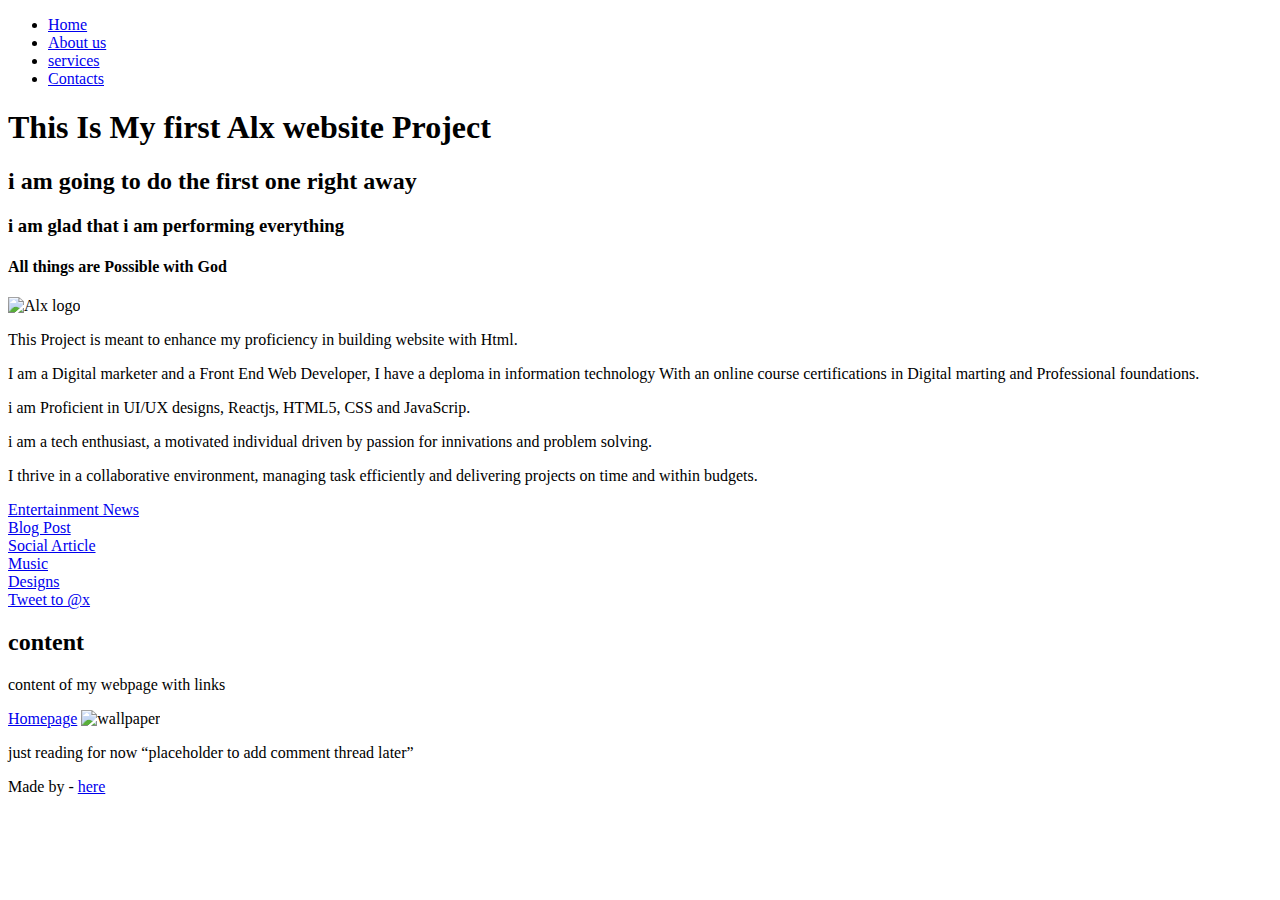
==== html_basic/index.html @ ee596cb8 "changes made to index & tweets files" ====
<!DOCTYPE html>
<html lang="en">
    <head>
        <meta charset="UTF-8">
        <title>My Alx Html Project</HTml> </title>
        <meta name="viewport" content="width=device-width, initial-scale=1.0">
        <th>
        <nav>
            <ul>
                <li><a href="index.html">Home</a></li>
                <li><a href="about.html">About us</a></li>
                <li><a href="services.html">services</a></li>
                <li><a href="contact.html">Contacts</a></li>
            </ul>
        </nav>
        </th>
        <body>
            <h1>This Is My first Alx website Project</h1>
            <h2>i am going to do the first one right away</h2>
            <h3>i am glad that i am performing everything </h3>
            <h4>All things are Possible with God</h4>
            <img src="https://i.ibb.co/gTDZZT8/ALX-Logo-07.png" alt="Alx logo">
            <p>This Project is meant to enhance my proficiency in building website with Html.</p>
            <p>I am a Digital marketer and a Front End Web Developer, I have a deploma in information technology
                With an online course certifications in Digital marting and Professional foundations.</p>
                <p>i am Proficient in UI/UX designs, Reactjs, HTML5, CSS and JavaScrip.</p>
                <p>i am a tech enthusiast, a motivated individual driven by passion for innivations and problem solving.</p>
            <p>I thrive in a collaborative environment, managing task efficiently and delivering projects on time and within budgets.</p>
            <article>
                <li><a href="Entertainment News.html">Entertainment News</a></li>
                <li><a href="Blog">Blog Post</a></li>
                <li><a href="Sociail Article">Social Article</a></li>
                <li><a href="Music">Music</a></li>
                <li><a href="Designs">Designs</a></li>
                <a href="<a href="https://twitter.com/intent/tweet?screen_name=x&ref_src=twsrc%5Etfw" class="twitter-mention-button" data-show-count="false">Tweet to @x</a><script async src="https://platform.twitter.com/widgets.js" charset="utf-8"></script>
            </article>
            <a href="tweets.html"Homepage></a>
            <main>
                <article>
                    <h2>content</h2>
                    <p>content of my webpage with links</p>
                    <a href="tweets.html">Homepage</a>
                    <img src="WhatsApp Image 2024-09-04 at 22.42.03_fef11d07.jpg" alt="wallpaper">
                    <aside>
                        <p>just reading for now “placeholder to add comment thread later”</p>
                    </aside>
                </article>
            </main>
            <footer>
                <p>Made by <PRINCE AMOAKO> - <a href="<ANY LINK>" target="_blank">here</a></p>
            </footer>
        </body>
    </head>

</html>
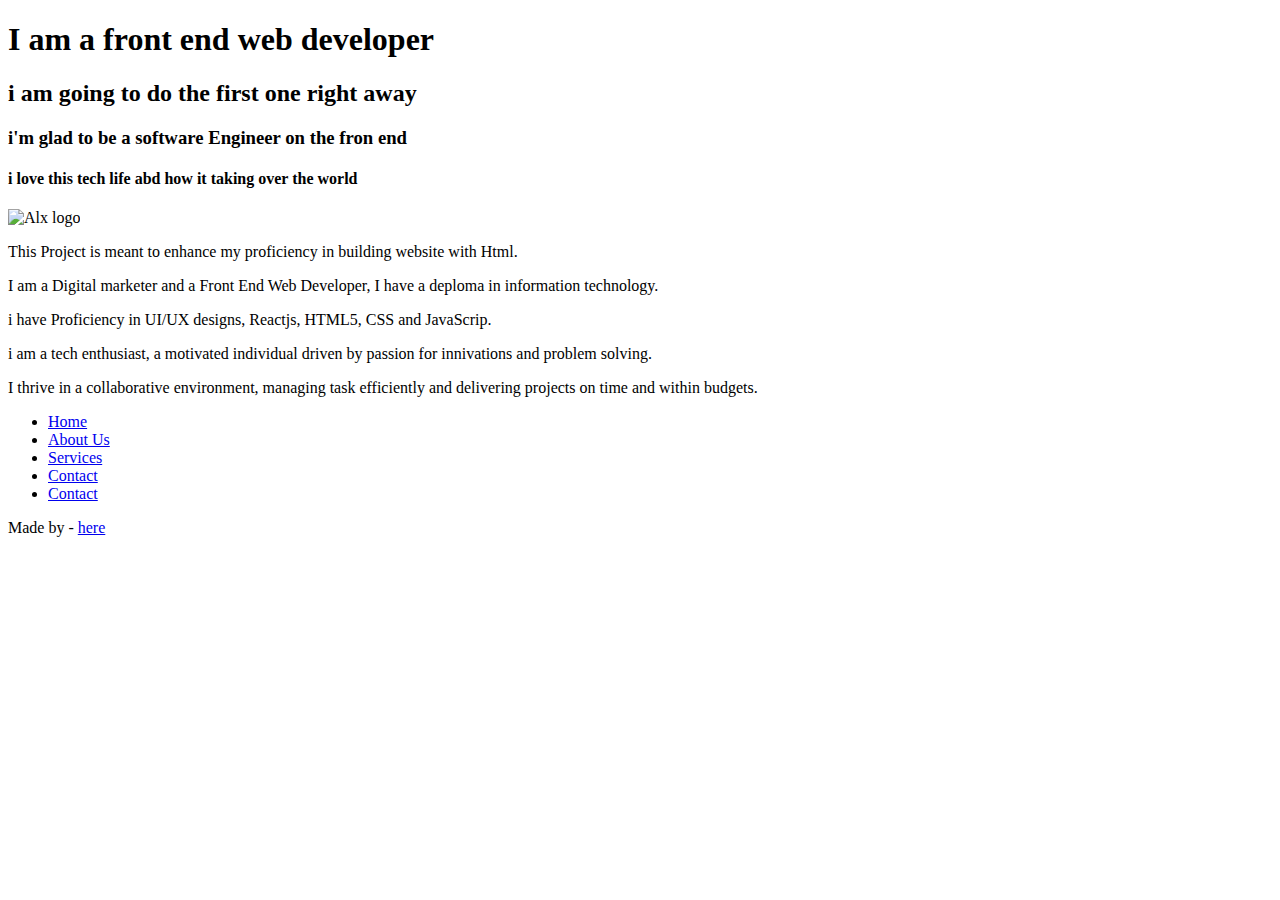
==== commit 4ed0a7ab: "New update for index & tweets.html" ====
--- a/html_basic/index.html
+++ b/html_basic/index.html
@@ -2,50 +2,28 @@
 <html lang="en">
     <head>
         <meta charset="UTF-8">
-        <title>My Alx Html Project</HTml> </title>
+        <title>My Alx Html Project</title>
         <meta name="viewport" content="width=device-width, initial-scale=1.0">
-        <th>
-        <nav>
-            <ul>
-                <li><a href="index.html">Home</a></li>
-                <li><a href="about.html">About us</a></li>
-                <li><a href="services.html">services</a></li>
-                <li><a href="contact.html">Contacts</a></li>
-            </ul>
-        </nav>
-        </th>
         <body>
-            <h1>This Is My first Alx website Project</h1>
+            <h1>I am a front end web developer</h1>
             <h2>i am going to do the first one right away</h2>
-            <h3>i am glad that i am performing everything </h3>
-            <h4>All things are Possible with God</h4>
+            <h3>i'm glad to be a software Engineer on the fron end</h3>
+            <h4>i love this tech life abd how it taking over the world</h4>
             <img src="https://i.ibb.co/gTDZZT8/ALX-Logo-07.png" alt="Alx logo">
             <p>This Project is meant to enhance my proficiency in building website with Html.</p>
-            <p>I am a Digital marketer and a Front End Web Developer, I have a deploma in information technology
-                With an online course certifications in Digital marting and Professional foundations.</p>
-                <p>i am Proficient in UI/UX designs, Reactjs, HTML5, CSS and JavaScrip.</p>
+            <p>I am a Digital marketer and a Front End Web Developer, I have a deploma in information technology.</p>
+                <p>i have Proficiency in UI/UX designs, Reactjs, HTML5, CSS and JavaScrip.</p>
                 <p>i am a tech enthusiast, a motivated individual driven by passion for innivations and problem solving.</p>
             <p>I thrive in a collaborative environment, managing task efficiently and delivering projects on time and within budgets.</p>
-            <article>
-                <li><a href="Entertainment News.html">Entertainment News</a></li>
-                <li><a href="Blog">Blog Post</a></li>
-                <li><a href="Sociail Article">Social Article</a></li>
-                <li><a href="Music">Music</a></li>
-                <li><a href="Designs">Designs</a></li>
-                <a href="<a href="https://twitter.com/intent/tweet?screen_name=x&ref_src=twsrc%5Etfw" class="twitter-mention-button" data-show-count="false">Tweet to @x</a><script async src="https://platform.twitter.com/widgets.js" charset="utf-8"></script>
-            </article>
-            <a href="tweets.html"Homepage></a>
-            <main>
-                <article>
-                    <h2>content</h2>
-                    <p>content of my webpage with links</p>
-                    <a href="tweets.html">Homepage</a>
-                    <img src="WhatsApp Image 2024-09-04 at 22.42.03_fef11d07.jpg" alt="wallpaper">
-                    <aside>
-                        <p>just reading for now “placeholder to add comment thread later”</p>
-                    </aside>
-                </article>
-            </main>
+            <nav>
+                <ul>
+                    <li><a href="tweets.html">Home</a></li>
+                    <li><a href="about.html">About Us</a></li>
+                    <li><a href="services.html">Services</a></li>
+                    <li><a href="contact.html">Contact</a></li>
+                    <li><a href="contact.html">Contact</a></li>
+                </ul>
+            </nav>
             <footer>
                 <p>Made by <PRINCE AMOAKO> - <a href="<ANY LINK>" target="_blank">here</a></p>
             </footer>
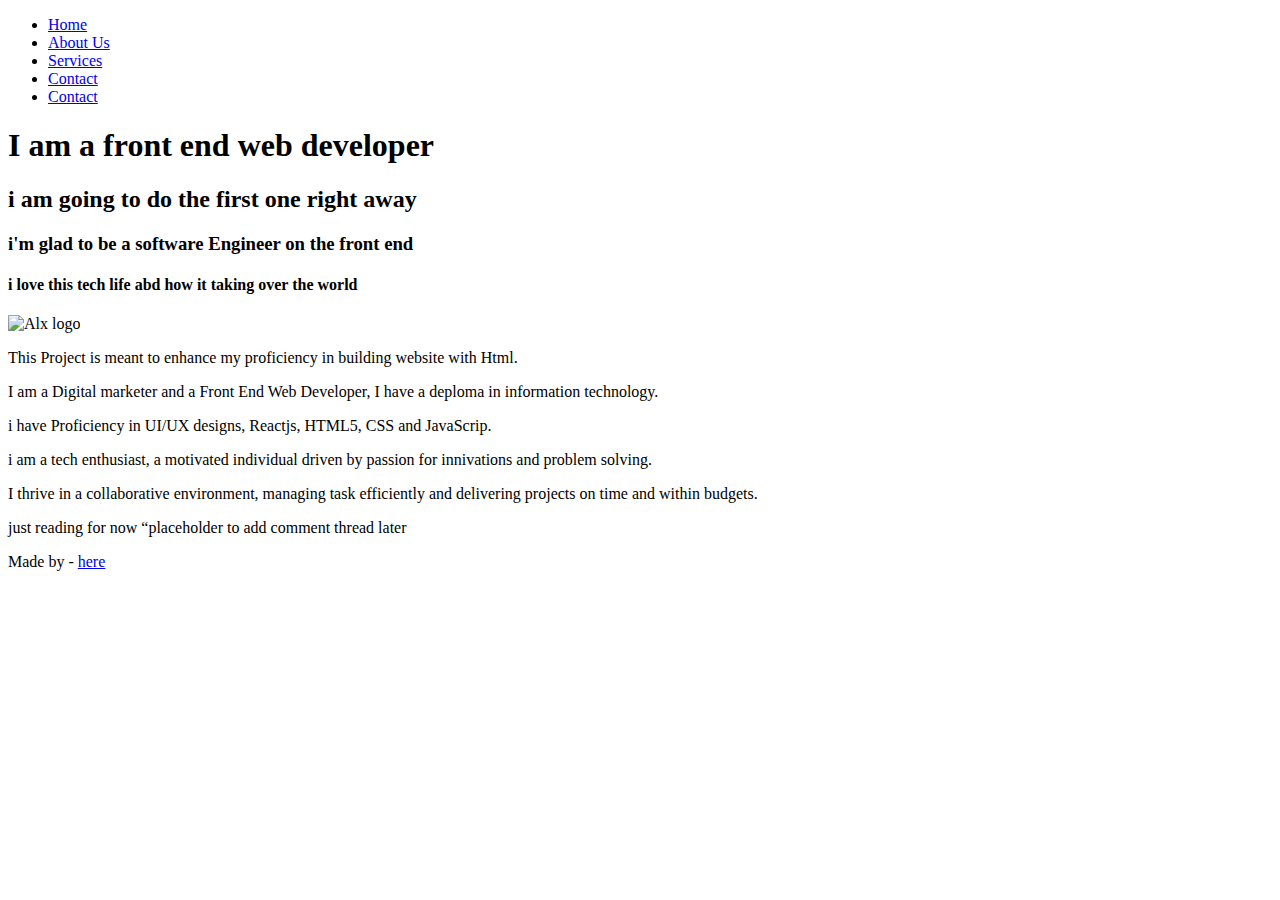
==== commit 096c7b2c: "commit index.html & tweets.html" ====
--- a/html_basic/index.html
+++ b/html_basic/index.html
@@ -4,10 +4,21 @@
         <meta charset="UTF-8">
         <title>My Alx Html Project</title>
         <meta name="viewport" content="width=device-width, initial-scale=1.0">
+        <nav>
+            <ul>
+                <li><a href="tweets.html">Home</a></li>
+                <li><a href="about.html">About Us</a></li>
+                <li><a href="services.html">Services</a></li>
+                <li><a href="contact.html">Contact</a></li>
+                <li><a href="contact.html">Contact</a></li>
+            </ul>
+        </nav>
         <body>
+            <main>
+                <article>
             <h1>I am a front end web developer</h1>
             <h2>i am going to do the first one right away</h2>
-            <h3>i'm glad to be a software Engineer on the fron end</h3>
+            <h3>i'm glad to be a software Engineer on the front end</h3>
             <h4>i love this tech life abd how it taking over the world</h4>
             <img src="https://i.ibb.co/gTDZZT8/ALX-Logo-07.png" alt="Alx logo">
             <p>This Project is meant to enhance my proficiency in building website with Html.</p>
@@ -15,15 +26,11 @@
                 <p>i have Proficiency in UI/UX designs, Reactjs, HTML5, CSS and JavaScrip.</p>
                 <p>i am a tech enthusiast, a motivated individual driven by passion for innivations and problem solving.</p>
             <p>I thrive in a collaborative environment, managing task efficiently and delivering projects on time and within budgets.</p>
-            <nav>
-                <ul>
-                    <li><a href="tweets.html">Home</a></li>
-                    <li><a href="about.html">About Us</a></li>
-                    <li><a href="services.html">Services</a></li>
-                    <li><a href="contact.html">Contact</a></li>
-                    <li><a href="contact.html">Contact</a></li>
-                </ul>
-            </nav>
+                </article>
+            </main>
+            <aside>
+                <p>just reading for now “placeholder to add comment thread later</p>
+                </aside>
             <footer>
                 <p>Made by <PRINCE AMOAKO> - <a href="<ANY LINK>" target="_blank">here</a></p>
             </footer>
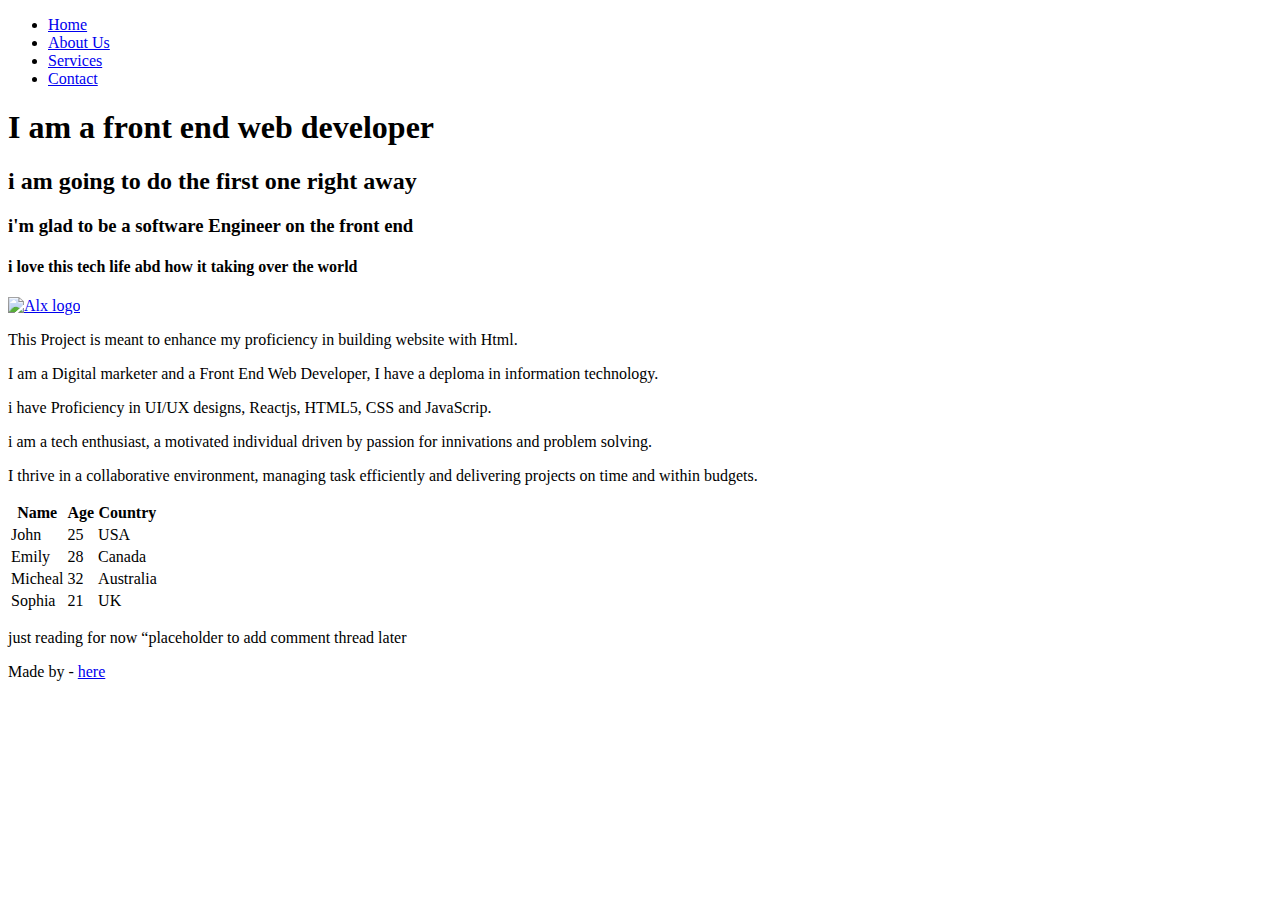
==== commit d5c4c063: "changes made to all files" ====
--- a/html_basic/index.html
+++ b/html_basic/index.html
@@ -1,40 +1,75 @@
 <!DOCTYPE html>
 <html lang="en">
-    <head>
-        <meta charset="UTF-8">
-        <title>My Alx Html Project</title>
-        <meta name="viewport" content="width=device-width, initial-scale=1.0">
-        <nav>
-            <ul>
-                <li><a href="tweets.html">Home</a></li>
-                <li><a href="about.html">About Us</a></li>
-                <li><a href="services.html">Services</a></li>
-                <li><a href="contact.html">Contact</a></li>
-                <li><a href="contact.html">Contact</a></li>
-            </ul>
-        </nav>
-        <body>
-            <main>
-                <article>
+
+<head>
+    <meta charset="UTF-8">
+    <meta name="viewport" content="width=device-width, initial-scale=1.0">
+    <title>My Alx Html Project</title>
+    <nav>
+        <ul>
+            <li><a href="tweets.html">Home</a></li>
+            <li><a href="about.html">About Us</a></li>
+            <li><a href="services.html">Services</a></li>
+            <li><a href="contact.html">Contact</a></li>
+        </ul>
+    </nav>
+</head>
+
+<body>
+    <main>
+        <article>
             <h1>I am a front end web developer</h1>
             <h2>i am going to do the first one right away</h2>
             <h3>i'm glad to be a software Engineer on the front end</h3>
             <h4>i love this tech life abd how it taking over the world</h4>
-            <img src="https://i.ibb.co/gTDZZT8/ALX-Logo-07.png" alt="Alx logo">
+            <a href="https://i.ibb.co/gTDZZT8/ALX-Logo-07.png" alt="Alx logo"> <img
+                    src="https://i.ibb.co/gTDZZT8/ALX-Logo-07.png" alt="Alx logo"></a>
             <p>This Project is meant to enhance my proficiency in building website with Html.</p>
             <p>I am a Digital marketer and a Front End Web Developer, I have a deploma in information technology.</p>
-                <p>i have Proficiency in UI/UX designs, Reactjs, HTML5, CSS and JavaScrip.</p>
-                <p>i am a tech enthusiast, a motivated individual driven by passion for innivations and problem solving.</p>
-            <p>I thrive in a collaborative environment, managing task efficiently and delivering projects on time and within budgets.</p>
-                </article>
-            </main>
-            <aside>
-                <p>just reading for now “placeholder to add comment thread later</p>
-                </aside>
-            <footer>
-                <p>Made by <PRINCE AMOAKO> - <a href="<ANY LINK>" target="_blank">here</a></p>
-            </footer>
-        </body>
-    </head>
+            <p>i have Proficiency in UI/UX designs, Reactjs, HTML5, CSS and JavaScrip.</p>
+            <p>i am a tech enthusiast, a motivated individual driven by passion for innivations and problem solving.</p>
+            <p>I thrive in a collaborative environment, managing task efficiently and delivering projects on time and
+                within budgets.</p>
+            <table>
+                <thead>
+                    <tr>
+                        <th>Name</th>
+                        <th>Age</th>
+                        <th> Country</th>
+                    </tr>
+                </thead>
+                <tbody>
+                    <tr>
+                        <td>John</td>
+                        <td>25</td>
+                        <td>USA</td>
+                    </tr>
+                    <tr>
+                        <td>Emily</td>
+                        <td>28</td>
+                        <td>Canada</td>
+                    </tr>
+                    <tr>
+                        <td>Micheal</td>
+                        <td>32</td>
+                        <td>Australia</td>
+                    </tr>
+                    <tr>
+                        <td>Sophia</td>
+                        <td>21</td>
+                        <td>UK</td>
+                    </tr>
+                </tbody>
+            </table>
+        </article>
+    </main>
+    <aside>
+        <p>just reading for now “placeholder to add comment thread later</p>
+    </aside>
+    <footer>
+        <p>Made by <PRINCE AMOAKO> - <a href="<ANY LINK>" target="_blank">here</a></p>
+    </footer>
+</body>
+
 
 </html>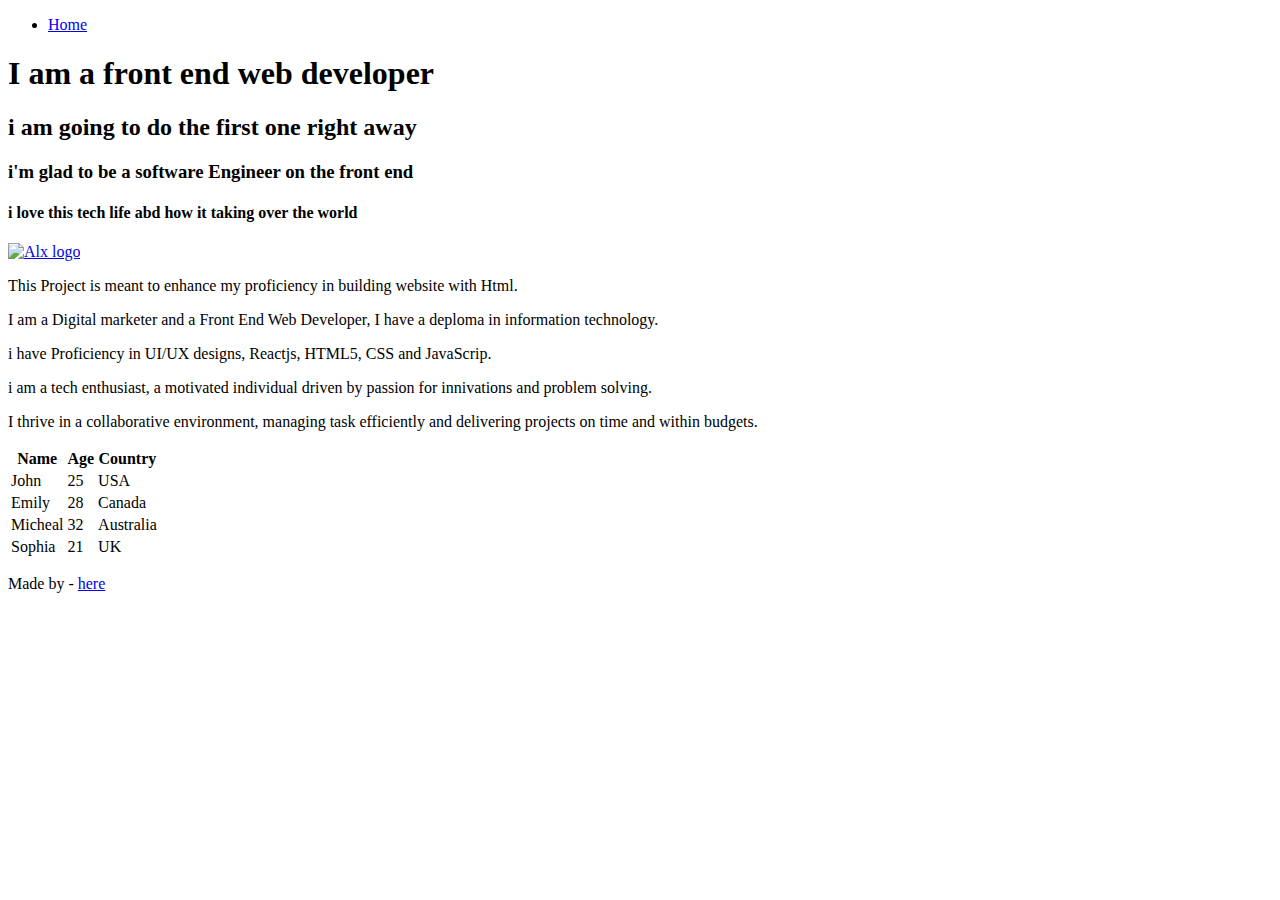
==== commit 50aaaee1: "modified index.html & tweets.html" ====
--- a/html_basic/index.html
+++ b/html_basic/index.html
@@ -3,19 +3,18 @@
 
 <head>
     <meta charset="UTF-8">
+    <title>My Alx Html Project</title>
     <meta name="viewport" content="width=device-width, initial-scale=1.0">
-    <title>My Alx Html Project</title>
-    <nav>
-        <ul>
-            <li><a href="tweets.html">Home</a></li>
-            <li><a href="about.html">About Us</a></li>
-            <li><a href="services.html">Services</a></li>
-            <li><a href="contact.html">Contact</a></li>
-        </ul>
-    </nav>
 </head>
 
 <body>
+    <header>
+        <nav>
+            <ul>
+                <li><a href="tweets.html">Home</a></li>
+            </ul>
+        </nav>
+    </header>
     <main>
         <article>
             <h1>I am a front end web developer</h1>
@@ -63,9 +62,6 @@
             </table>
         </article>
     </main>
-    <aside>
-        <p>just reading for now “placeholder to add comment thread later</p>
-    </aside>
     <footer>
         <p>Made by <PRINCE AMOAKO> - <a href="<ANY LINK>" target="_blank">here</a></p>
     </footer>
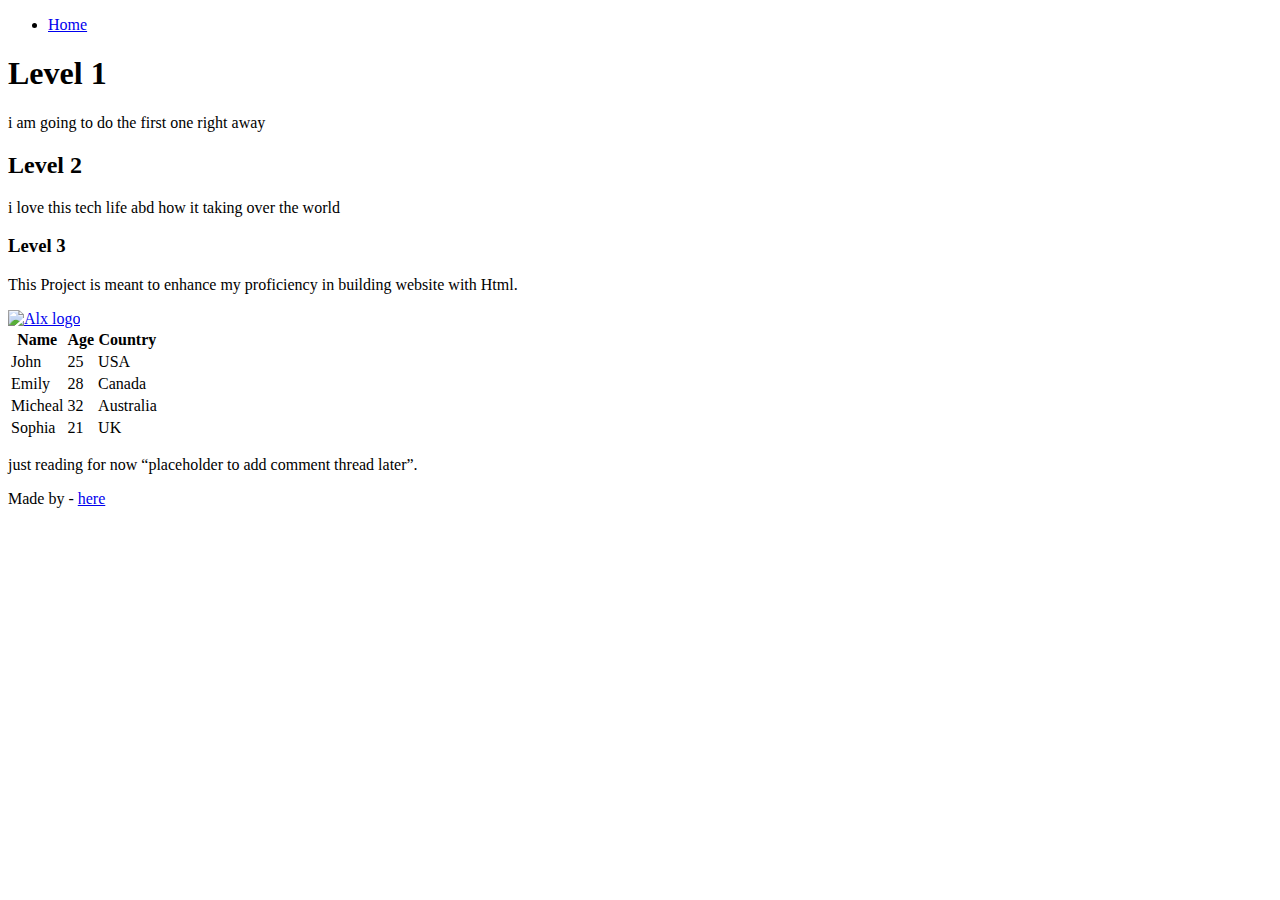
==== commit 20622fc6: "some bugs fixed" ====
--- a/html_basic/index.html
+++ b/html_basic/index.html
@@ -17,18 +17,14 @@
     </header>
     <main>
         <article>
-            <h1>I am a front end web developer</h1>
-            <h2>i am going to do the first one right away</h2>
-            <h3>i'm glad to be a software Engineer on the front end</h3>
-            <h4>i love this tech life abd how it taking over the world</h4>
+            <h1>Level 1</h1>
+            <p>i am going to do the first one right away</p>
+            <h2>Level 2</h2>
+            <p>i love this tech life abd how it taking over the world</p>
+            <h3>Level 3</h3>
+            <p>This Project is meant to enhance my proficiency in building website with Html.</p>
             <a href="https://i.ibb.co/gTDZZT8/ALX-Logo-07.png" alt="Alx logo"> <img
                     src="https://i.ibb.co/gTDZZT8/ALX-Logo-07.png" alt="Alx logo"></a>
-            <p>This Project is meant to enhance my proficiency in building website with Html.</p>
-            <p>I am a Digital marketer and a Front End Web Developer, I have a deploma in information technology.</p>
-            <p>i have Proficiency in UI/UX designs, Reactjs, HTML5, CSS and JavaScrip.</p>
-            <p>i am a tech enthusiast, a motivated individual driven by passion for innivations and problem solving.</p>
-            <p>I thrive in a collaborative environment, managing task efficiently and delivering projects on time and
-                within budgets.</p>
             <table>
                 <thead>
                     <tr>
@@ -61,6 +57,9 @@
                 </tbody>
             </table>
         </article>
+        <aside>
+            <p>just reading for now “placeholder to add comment thread later”.</p>
+        </aside>
     </main>
     <footer>
         <p>Made by <PRINCE AMOAKO> - <a href="<ANY LINK>" target="_blank">here</a></p>
